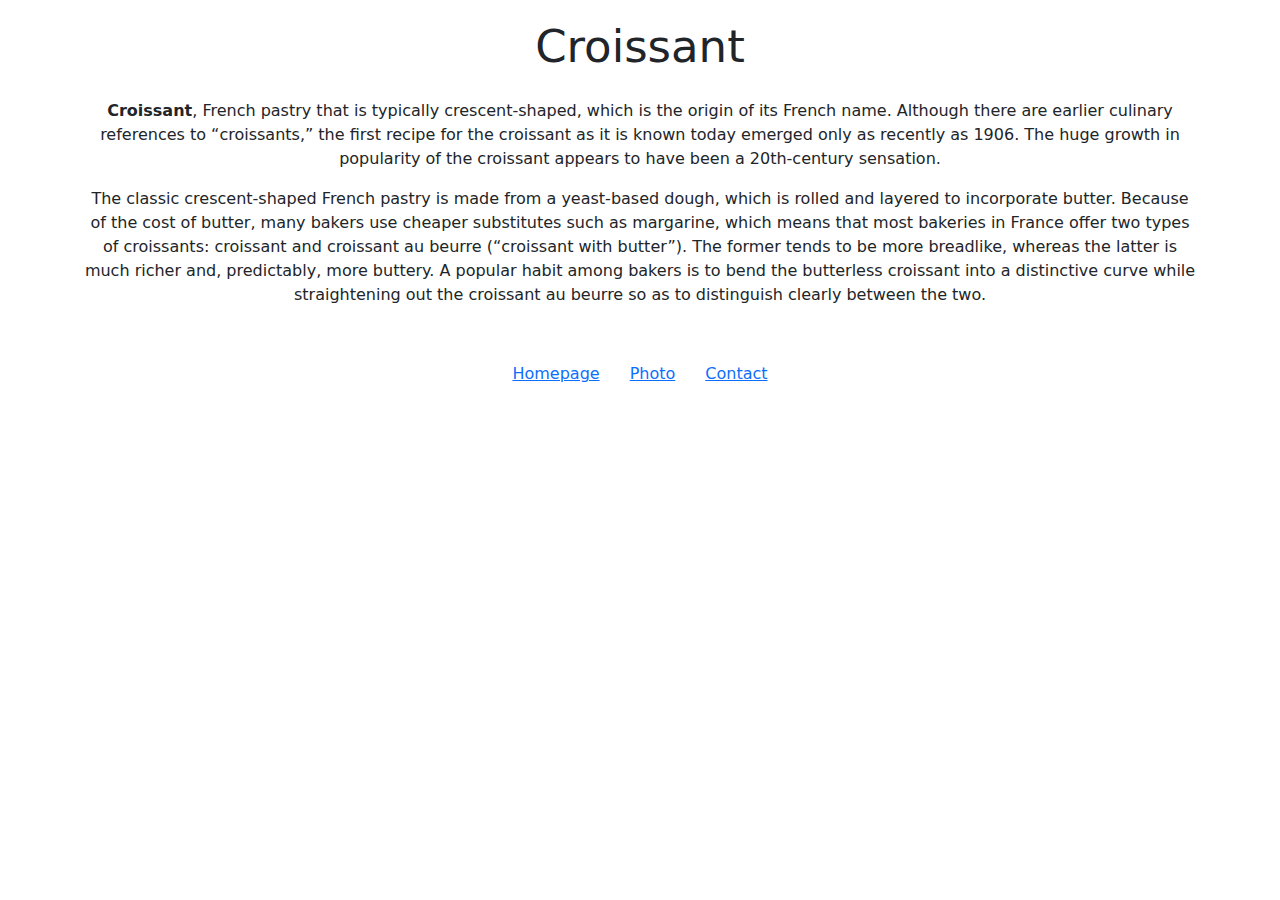
==== index.html @ 0dae2de2 "created initial structure and added basic css" ====
<!DOCTYPE html>
<html lang="en">
  <head>
    <meta charset="UTF-8" />
    <meta name="viewport" content="width=device-width, initial-scale=1.0" />
    <link
      href="https://cdn.jsdelivr.net/npm/bootstrap@5.3.3/dist/css/bootstrap.min.css"
      rel="stylesheet"
      integrity="sha384-QWTKZyjpPEjISv5WaRU9OFeRpok6YctnYmDr5pNlyT2bRjXh0JMhjY6hW+ALEwIH"
      crossorigin="anonymous"
    />
    <link rel="stylesheet" href="/src/styles.css" />
    <title>Croissant</title>
  </head>
  <body>
    <div class="container">
      <h1>Croissant</h1>
      <div class="croissant-paragraphs">
        <p>
          <strong>Croissant</strong>, French pastry that is typically
          crescent-shaped, which is the origin of its French name. Although
          there are earlier culinary references to “croissants,” the first
          recipe for the croissant as it is known today emerged only as recently
          as 1906. The huge growth in popularity of the croissant appears to
          have been a 20th-century sensation.
        </p>
        <p>
          The classic crescent-shaped French pastry is made from a yeast-based
          dough, which is rolled and layered to incorporate butter. Because of
          the cost of butter, many bakers use cheaper substitutes such as
          margarine, which means that most bakeries in France offer two types of
          croissants: croissant and croissant au beurre (“croissant with
          butter”). The former tends to be more breadlike, whereas the latter is
          much richer and, predictably, more buttery. A popular habit among
          bakers is to bend the butterless croissant into a distinctive curve
          while straightening out the croissant au beurre so as to distinguish
          clearly between the two.
        </p>
      </div>
      <div class="website-internal-links">
        <a href="/">Homepage</a>
        <a href="/photo.html">Photo</a>
        <a href="/contact.html">Contact</a>
      </div>
    </div>
  </body>
</html>
---- src/styles.css ----
body {
  margin: 20px 20px;
}
h1 {
  text-align: center;
  font-size: 45px;
  margin-bottom: 25px;
}
.croissant-paragraphs {
  text-align: center;
}
.website-internal-links {
  display: flex;
  justify-content: center;
  margin-top: 30px;
}
.website-internal-links a {
  padding: 25px 15px;
}
p {
  text-align: center;
}
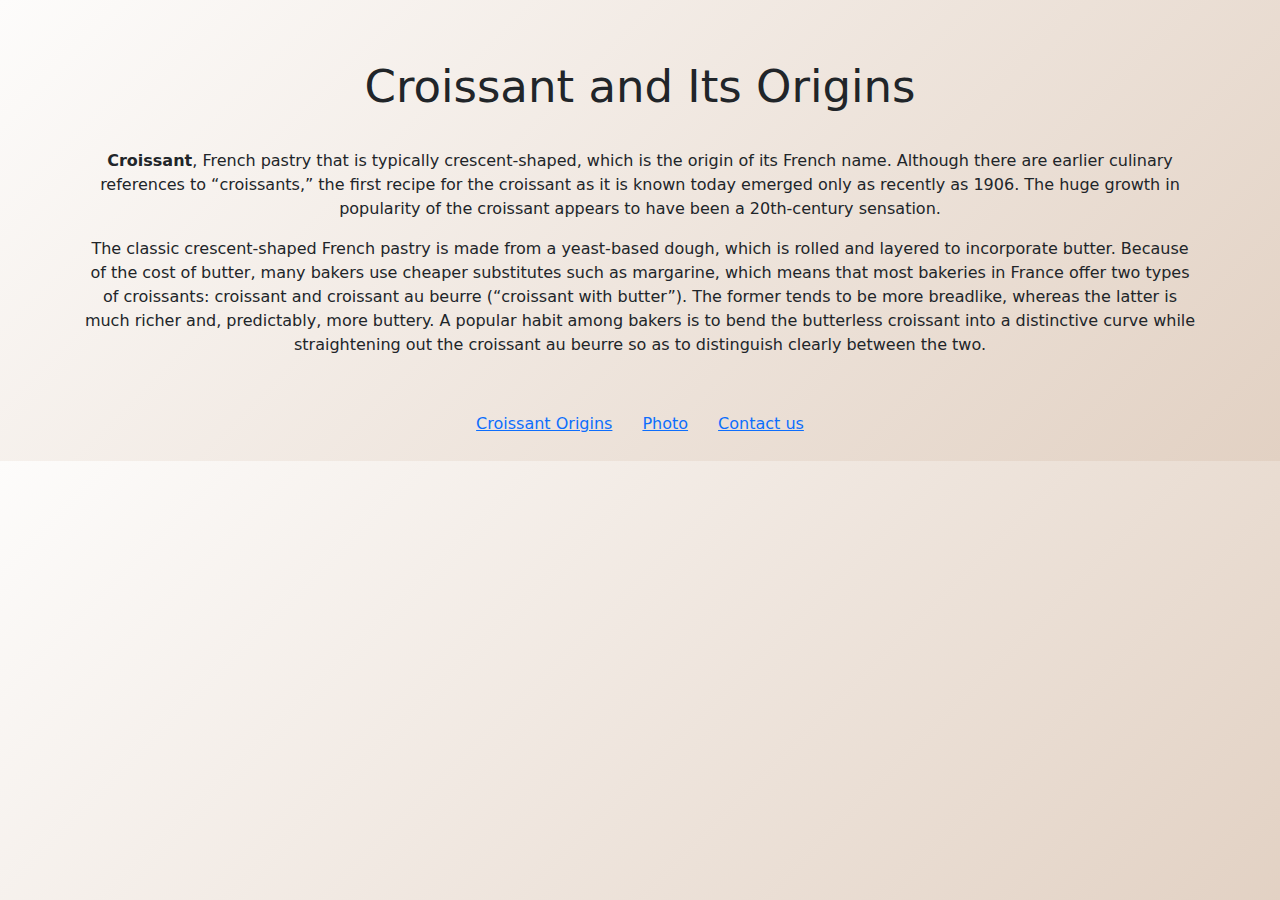
==== commit f367ea0d: "Added titles, descriptions and identifying explanations" ====
--- a/index.html
+++ b/index.html
@@ -2,6 +2,10 @@
 <html lang="en">
   <head>
     <meta charset="UTF-8" />
+    <meta
+      name="description"
+      content="The popular croissant hails its origins from the early days of the 20th century."
+    />
     <meta name="viewport" content="width=device-width, initial-scale=1.0" />
     <link
       href="https://cdn.jsdelivr.net/npm/bootstrap@5.3.3/dist/css/bootstrap.min.css"
@@ -10,11 +14,11 @@
       crossorigin="anonymous"
     />
     <link rel="stylesheet" href="/src/styles.css" />
-    <title>Croissant</title>
+    <title>Croissant origins and its two types</title>
   </head>
   <body>
     <div class="container">
-      <h1>Croissant</h1>
+      <h1>Croissant and Its Origins</h1>
       <div class="croissant-paragraphs">
         <p>
           <strong>Croissant</strong>, French pastry that is typically
@@ -38,9 +42,9 @@
         </p>
       </div>
       <div class="website-internal-links">
-        <a href="/">Homepage</a>
+        <a href="/">Croissant Origins</a>
         <a href="/photo.html">Photo</a>
-        <a href="/contact.html">Contact</a>
+        <a href="/contact.html">Contact us</a>
       </div>
     </div>
   </body>
--- a/src/styles.css
+++ b/src/styles.css
@@ -1,10 +1,11 @@
 body {
-  margin: 20px 20px;
+  margin-top: 60px;
+  background: linear-gradient(135deg, #fdfcfb 0%, #e2d1c3 100%);
 }
 h1 {
   text-align: center;
   font-size: 45px;
-  margin-bottom: 25px;
+  margin: 35px 25px;
 }
 .croissant-paragraphs {
   text-align: center;
